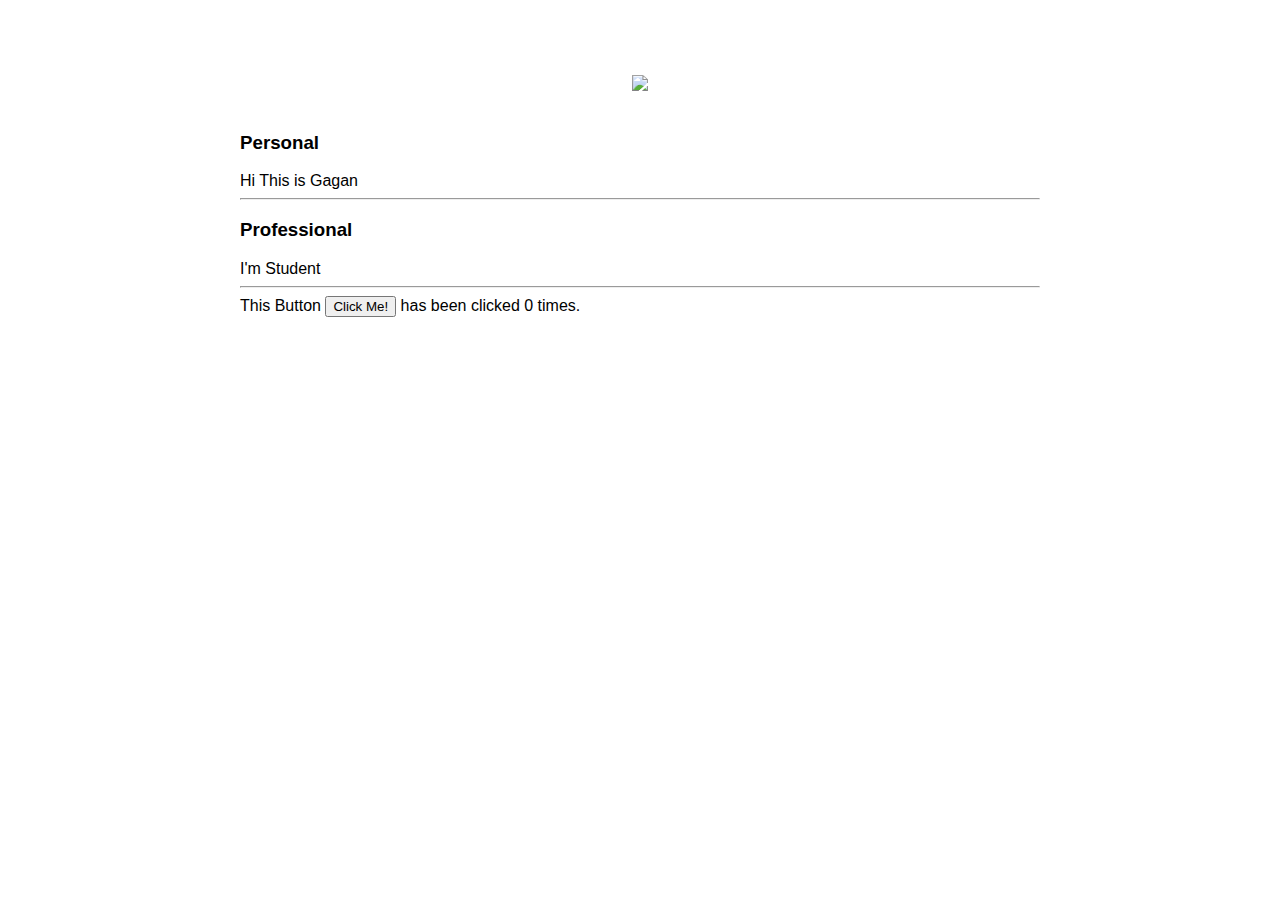
==== ui/index.html @ 48be7672 "[imad-console] Updates ui/index.html" ====
<!doctype html>
<html>
    <head>
        <link href="/ui/style.css" rel="stylesheet" />
    </head>
    <body>
        <div class="container">
        <div class="center">
            <img src="/ui/madi.png" class="img-medium" id="abc"/>
        </div>
        <br>
        <h3>Personal</h3>
        <div>
            Hi This is Gagan
        </div>
        <hr/>
        <h3>Professional</h3>
        <div>I'm Student</div>
        <hr/>
       <div class="footer">
           This Button <button id="counter">Click Me!</button> has been clicked <span id="count">0</span> times.
           
       </div>
       <script type="text/javascript" src="/ui/main.js">
           
       </script>
    </body>
</html>
---- ui/style.css ----
body {
    font-family: sans-serif;
    background-color: lightread;
    margin-top: 75px;
}

.center {
    text-align: center;
}

.text-big {
    font-size: 300%;
}

.bold {
    font-weight:italic;
}

.img-medium {
    height: 200px;
}
.container{
        max-width:800px;
        margin:0 auto;
        background color:green
        padding:auto;
        font-family:sans-serif;
    }
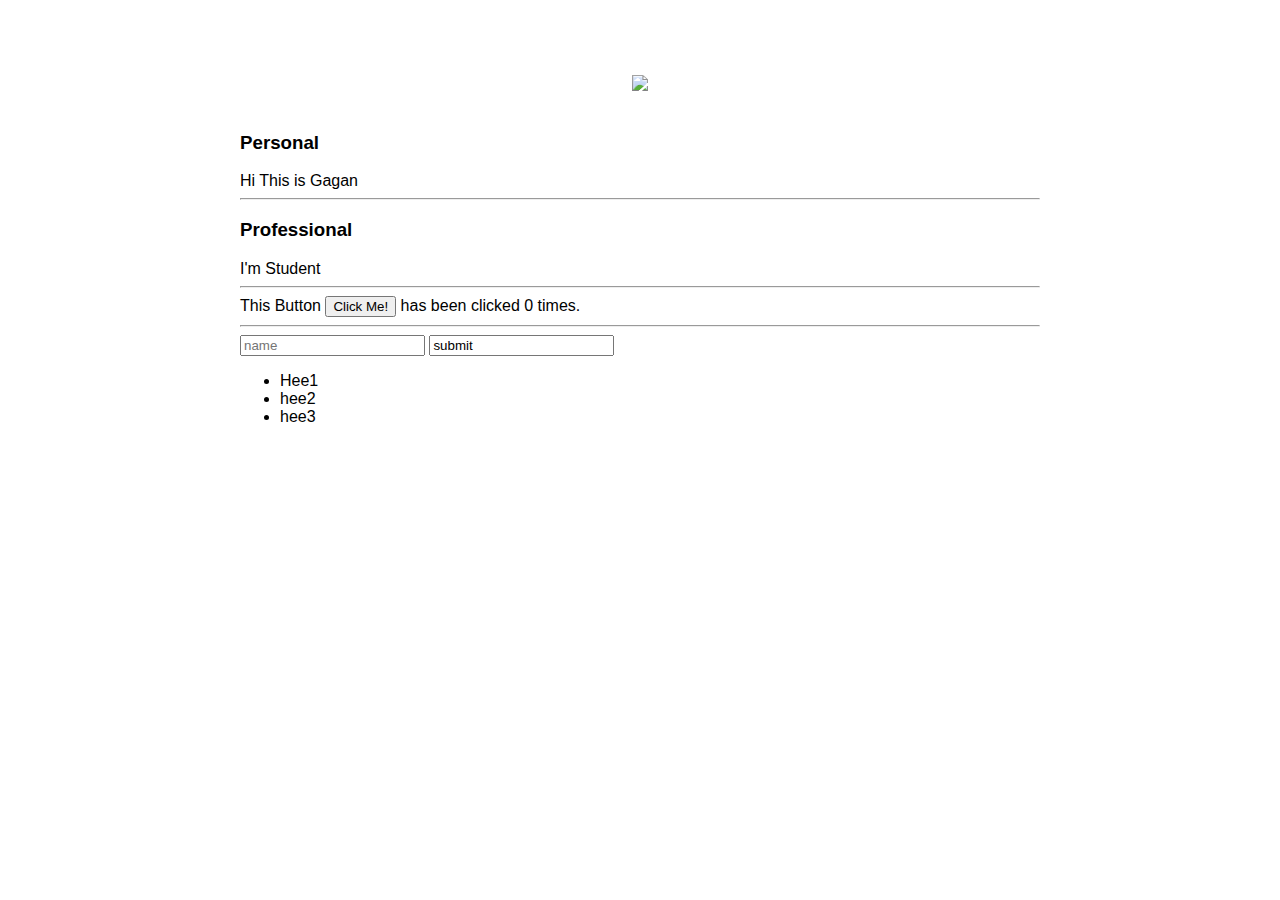
==== commit 13e0aec1: "[imad-console] Updates ui/index.html" ====
--- a/ui/index.html
+++ b/ui/index.html
@@ -19,7 +19,15 @@
         <hr/>
        <div class="footer">
            This Button <button id="counter">Click Me!</button> has been clicked <span id="count">0</span> times.
-           
+           <hr/>
+           <input type="text" id="name" placeholder="name"></input>
+           <input type="text" value="submit"></input>
+           <ul>
+               <li>Hee1</li>
+               <li>hee2</li>
+               <li>hee3</li>
+           </ul>
+            
        </div>
        <script type="text/javascript" src="/ui/main.js">
            
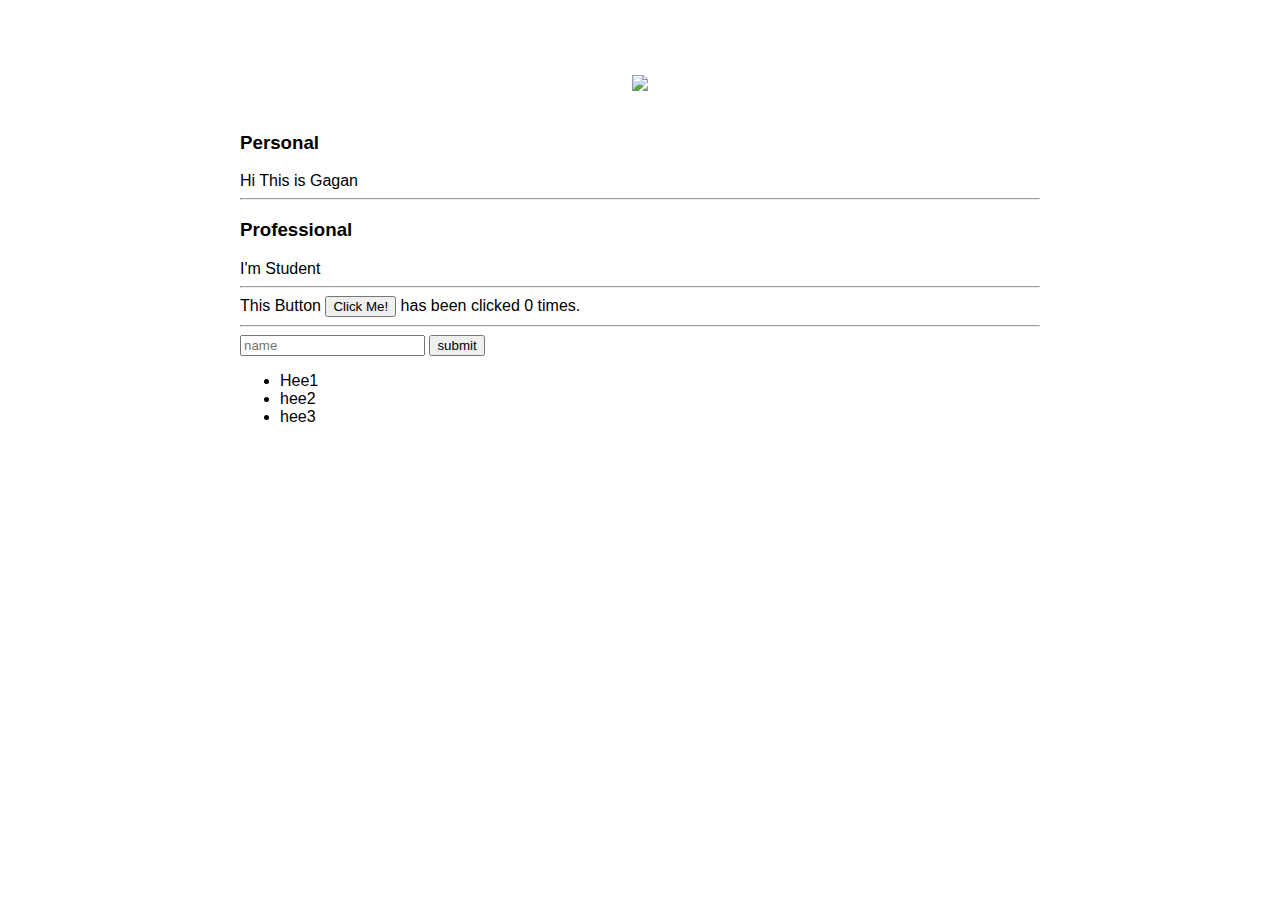
==== commit 15afc250: "[imad-console] Updates ui/index.html" ====
--- a/ui/index.html
+++ b/ui/index.html
@@ -21,7 +21,7 @@
            This Button <button id="counter">Click Me!</button> has been clicked <span id="count">0</span> times.
            <hr/>
            <input type="text" id="name" placeholder="name"></input>
-           <input type="text" value="submit"></input>
+           <input type="submit" value="submit"></input>
            <ul>
                <li>Hee1</li>
                <li>hee2</li>
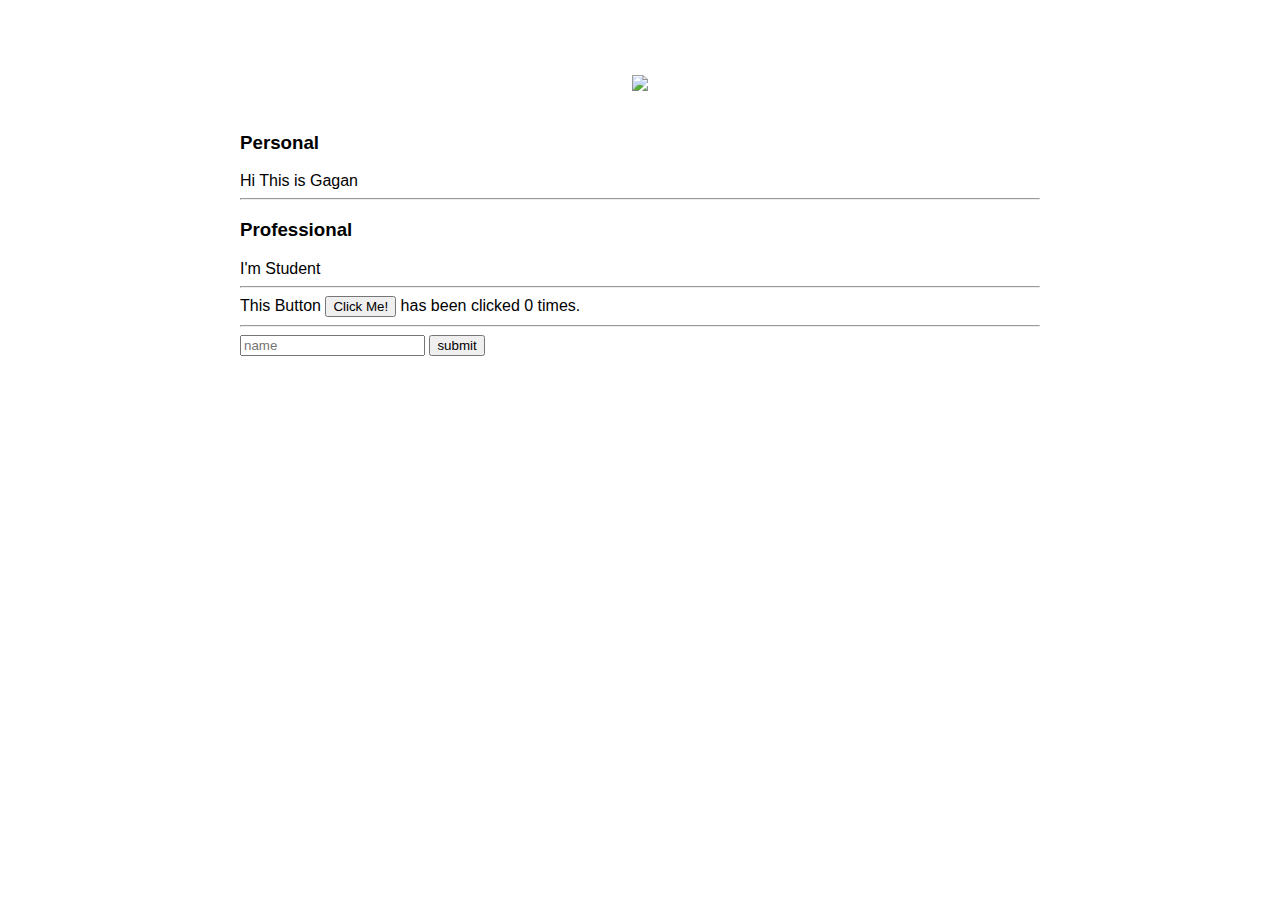
==== commit 90299a44: "[imad-console] Updates ui/index.html" ====
--- a/ui/index.html
+++ b/ui/index.html
@@ -21,11 +21,9 @@
            This Button <button id="counter">Click Me!</button> has been clicked <span id="count">0</span> times.
            <hr/>
            <input type="text" id="name" placeholder="name"></input>
-           <input type="submit" value="submit"></input>
-           <ul>
-               <li>Hee1</li>
-               <li>hee2</li>
-               <li>hee3</li>
+           <input type="submit" value="submit"id="submit_btn"></input>
+           <ul id="namelist">
+               
            </ul>
             
        </div>
